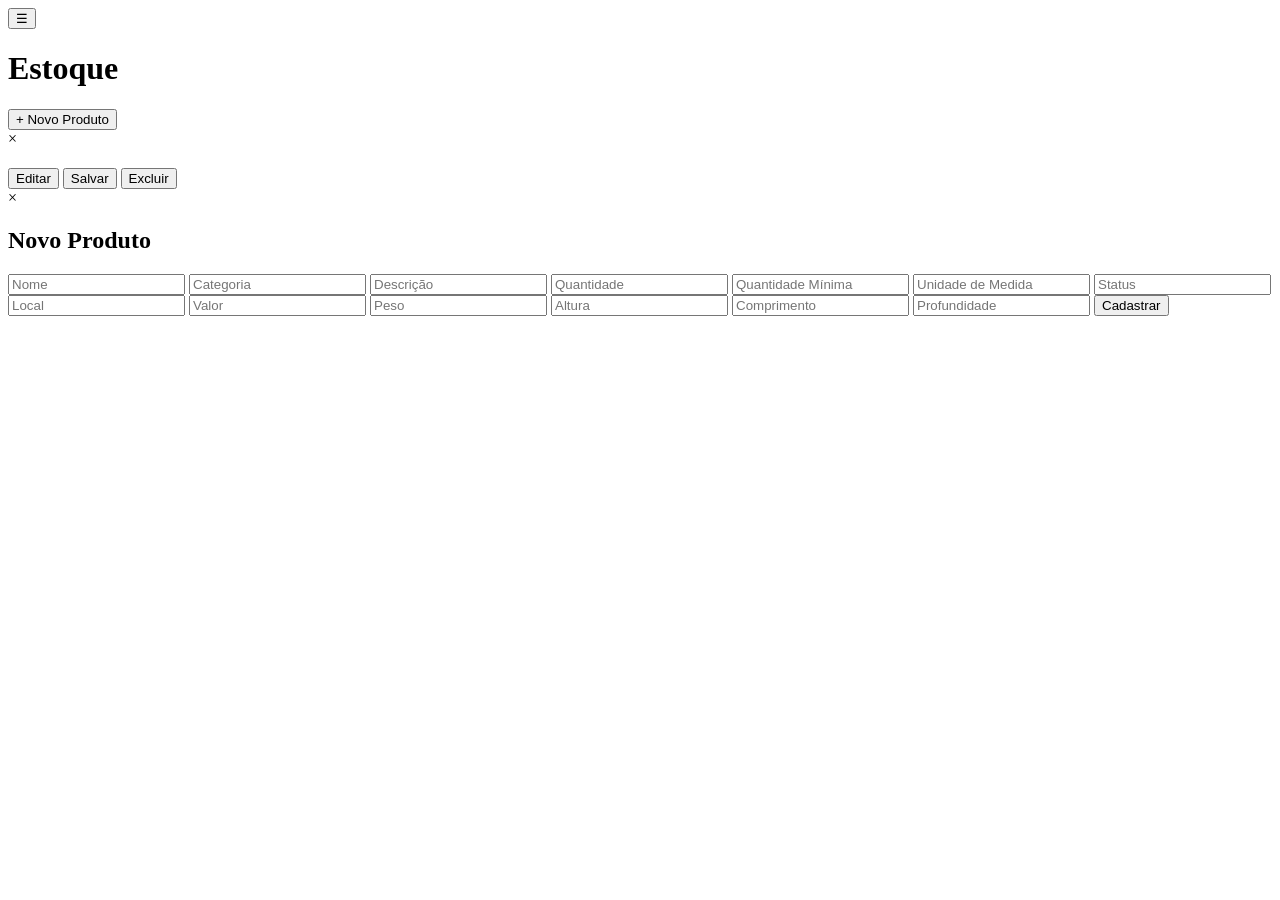
==== sistema-gerenciador-inventario/src/main/resources/templates/products.html @ 78d3a142 "add: productsDashboard" ====
<!DOCTYPE html>
<html lang="pt-BR">
<head>
    <meta charset="UTF-8">
    <title>Gerenciamento de Produtos</title>
    <link rel="stylesheet" href="css/products.css">
    <link rel="stylesheet" href="css/sidebar.css" />
</head>
<body>

<button class="menu-toggle" onclick="toggleSidebar()">☰</button>
<div th:replace="fragments/sidebar :: sidebar"></div>

<div class="main-content">

    <header>
        <h1>Estoque</h1>
        <button class="btn-new" onclick="openCreateModal()">+ Novo Produto</button>
    </header>

    <section class="cards-container" id="cardsContainer"></section>

</div>

<!-- Modal Produto (Visualizar / Editar) -->
<div class="modal" id="productModal">
    <div class="modal-content">
        <span class="close" onclick="closeModal()">&times;</span>
        <h2 id="modalTitle"></h2>

        <div class="modal-grid" id="modalBody"></div>

        <div class="modal-actions">
            <button class="btn-secondary" onclick="enableEdit()">Editar</button>
            <button class="btn-primary" onclick="saveEdit()">Salvar</button>
            <button class="btn-danger" onclick="deleteProduct()">Excluir</button>
        </div>
    </div>
</div>

<!-- Modal Cadastro -->
<div class="modal" id="createModal">
    <div class="modal-content">
        <span class="close" onclick="closeCreateModal()">&times;</span>
        <h2>Novo Produto</h2>

        <form id="createForm" class="modal-grid">
            <input placeholder="Nome" id="c_name" required>
            <input placeholder="Categoria" id="c_category" required>
            <input placeholder="Descrição" id="c_description" required>
            <input type="number" placeholder="Quantidade" id="c_quantity" required>
            <input type="number" placeholder="Quantidade Mínima" id="c_minimumQuantity" required>
            <input placeholder="Unidade de Medida" id="c_measure" required>
            <input placeholder="Status" id="c_status" required>
            <input placeholder="Local" id="c_itemLocal" required>
            <input type="number" step="0.01" placeholder="Valor" id="c_value" required>
            <input type="number" step="0.01" placeholder="Peso" id="c_weight" required>
            <input type="number" step="0.01" placeholder="Altura" id="c_height" required>
            <input type="number" step="0.01" placeholder="Comprimento" id="c_length" required>
            <input type="number" step="0.01" placeholder="Profundidade" id="c_depth" required>

            <button class="btn-primary" type="submit">Cadastrar</button>
        </form>
    </div>
</div>

<script src="js/products.js"></script>
<script src="js/sidebar.js"></script>
</body>
</html>
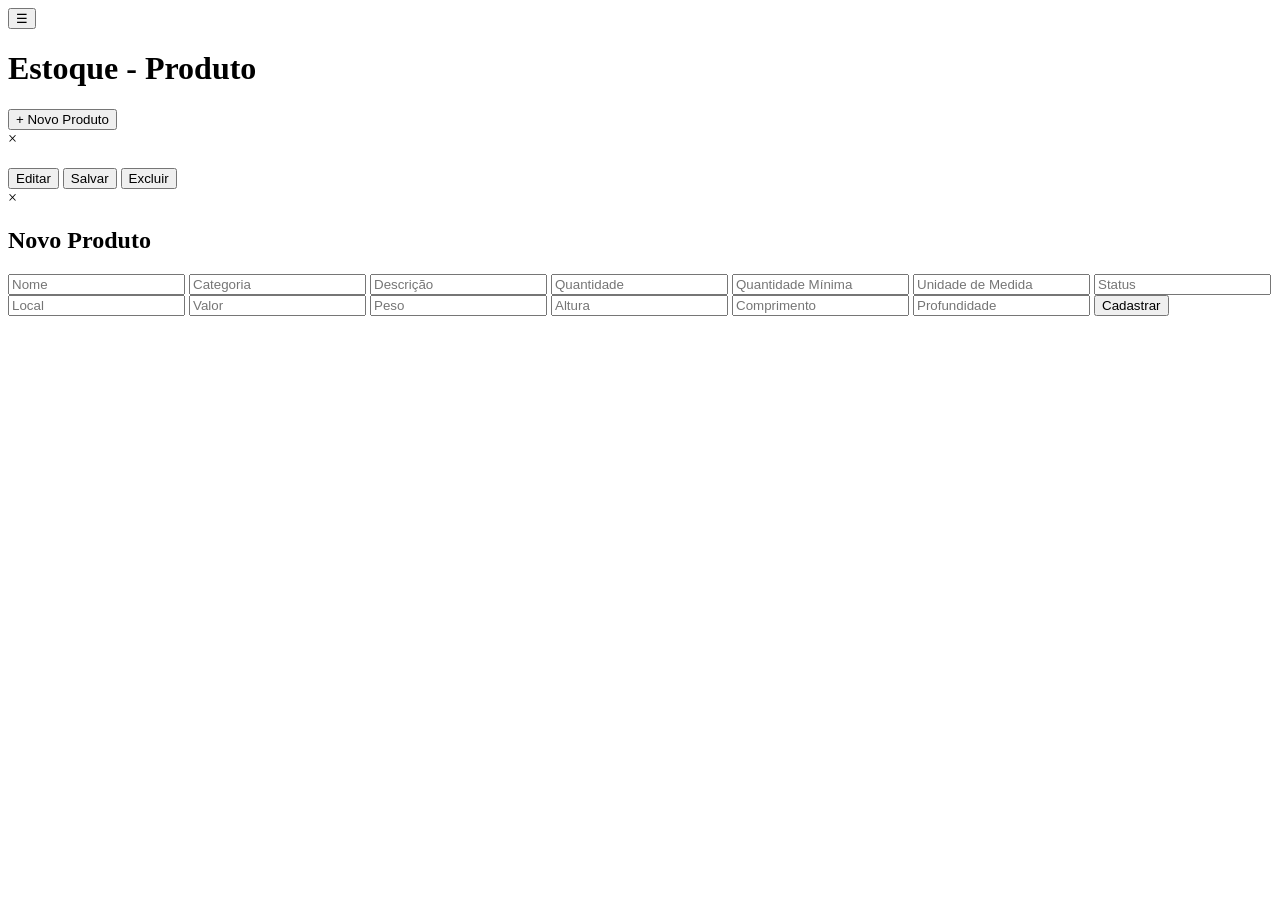
==== commit d1ba5374: "add: Pagination for productDashboard" ====
--- a/sistema-gerenciador-inventario/src/main/resources/templates/products.html
+++ b/sistema-gerenciador-inventario/src/main/resources/templates/products.html
@@ -3,8 +3,9 @@
 <head>
     <meta charset="UTF-8">
     <title>Gerenciamento de Produtos</title>
-    <link rel="stylesheet" href="css/products.css">
+    <link rel="stylesheet" href="css/items.css">
     <link rel="stylesheet" href="css/sidebar.css" />
+    <link rel="stylesheet" href="css/pagination.css">
 </head>
 <body>
 
@@ -14,18 +15,18 @@
 <div class="main-content">
 
     <header>
-        <h1>Estoque</h1>
+        <h1>Estoque - Produto</h1>
         <button class="btn-new" onclick="openCreateModal()">+ Novo Produto</button>
     </header>
 
     <section class="cards-container" id="cardsContainer"></section>
-
+    <div th:replace="fragments/pagination :: pagination"></div>
 </div>
 
 <!-- Modal Produto (Visualizar / Editar) -->
 <div class="modal" id="productModal">
     <div class="modal-content">
-        <span class="close" onclick="closeModal()">&times;</span>
+        <span class="close" onclick="closeCreateModal()">&times;</span>
         <h2 id="modalTitle"></h2>
 
         <div class="modal-grid" id="modalBody"></div>
@@ -64,7 +65,8 @@
     </div>
 </div>
 
-<script src="js/products.js"></script>
+<script type="module" src="js/products.js"></script>
+<script type="module" src="js/script.js"></script>
 <script src="js/sidebar.js"></script>
 </body>
 </html>
